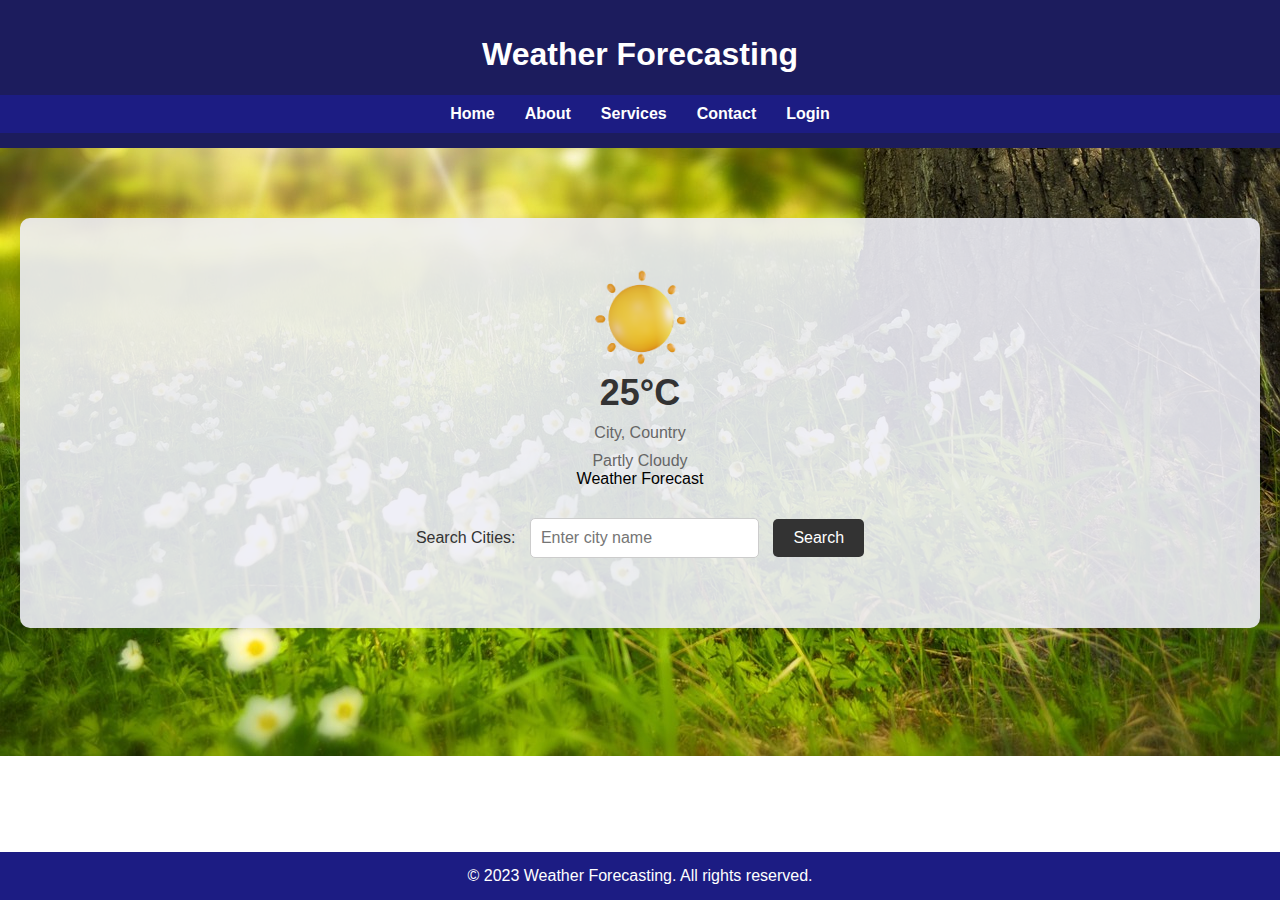
==== index.html @ 4a858d3e "added files" ====
<!DOCTYPE html>
<html lang="en">
<head>
    <meta charset="UTF-8">
    <meta name="viewport" content="width=device-width, initial-scale=1.0">
    <title>Weather Forecasting</title>
    <link rel="stylesheet" href="index.css">
</head>
<body>

<header>
    <h1>Weather Forecasting</h1>
    <nav>
        <a href="#">Home</a>
        <a href="">About</a>
        <a href="#">Services</a>
        <a href="#">Contact</a>
        <a href="Login.html">Login</a>
    </nav>
</header>

<main>
    <section class="weather-container">
        <img class="weather-icon" src="icons/sun/26.png" alt="Weather Icon">
        <div class="temperature">25°C</div>
        <div class="location">City, Country</div>
        <div class="description">Partly Cloudy</div>
        <div class="footer">Weather Forecast</div>
        <form id="searchForm">
            <label for="city">Search Cities:</label>
            <input type="text" id="city" name="city" placeholder="Enter city name" required>
            <button type="submit" id="searchBtn">Search</button>
        </form>
    </section>
</main>

<footer>
    &copy; 2023 Weather Forecasting. All rights reserved.
</footer>
<script src="new.js"></script>
</body>
</html>
---- index.css ----
/* Add these styles to your existing index.css file or create a new one */

body {
    font-family: 'Arial', sans-serif;
    margin: 0;
    padding: 0;
    background-image: url('Images/img-2.jpg');
    background-size: cover;
    background-position: center;
    background-repeat: no-repeat;
    animation: fadeIn 1s ease-in-out;
}

header {
    background-color: rgb(28, 28, 93);
    color: #fff;
    text-align: center;
    padding: 15px 0;
}

nav {
    background-color: rgb(28, 28, 131);
    display: flex;
    justify-content: center;
    padding: 10px;
}

nav a {
    margin: 0 15px;
    text-decoration: none;
    color: #fff;
    font-weight: bold;
    transition: color 0.3s ease-in-out;
}

nav a:hover {
    color: #ff9900;
}

main {
    padding: 20px;
}

.weather-container {
    text-align: center;
    margin: 50px auto; /* Center the container horizontally */
    animation: fadeIn 1.5s ease-in-out;
    background-color: rgba(237, 237, 246, 0.9);
    padding: 50px;
    border-radius: 10px;
    box-shadow: 0 0 10px rgba(0, 0, 0, 0.1);
}

.weather-icon {
    width: 100px;
    height: 100px;
}

.temperature {
    font-size: 36px;
    font-weight: bold;
    color: #333;
}

.location, .description {
    margin-top: 10px;
    color: #666;
}

/* Styles for the search form */

#searchForm {
    margin: 10px;
    padding: 10px;
    text-align: center;
    margin-top: 20px;
    animation: slideIn 1s ease-in-out;
}

label {
    margin-right: 10px;
    color: #333;
}

#city {
    padding: 10px;
    font-size: 16px;
    border: 1px solid #ccc;
    border-radius: 5px;
    margin-right: 10px;
}

button {
    padding: 10px 20px;
    font-size: 16px;
    cursor: pointer;
    background-color: #333;
    color: #fff;
    border: none;
    border-radius: 5px;
    transition: background-color 0.3s ease-in-out;
}

button:hover {
    background-color: #4800ff;
}

footer {
    background-color: rgb(28, 28, 131);
    color: #fff;
    text-align: center;
    padding: 15px 0;
    position: fixed;
    bottom: 0;
    width: 100%;
}

/* Media Queries for responsiveness */

@media only screen and (max-width: 768px) {
    nav {
        flex-direction: column;
        align-items: center;
    }

    nav a {
        margin: 10px 0;
    }

    .weather-container {
        margin: 20px auto;
        padding: 20px;
    }

    #searchForm {
        margin: 10px auto;
    }
}
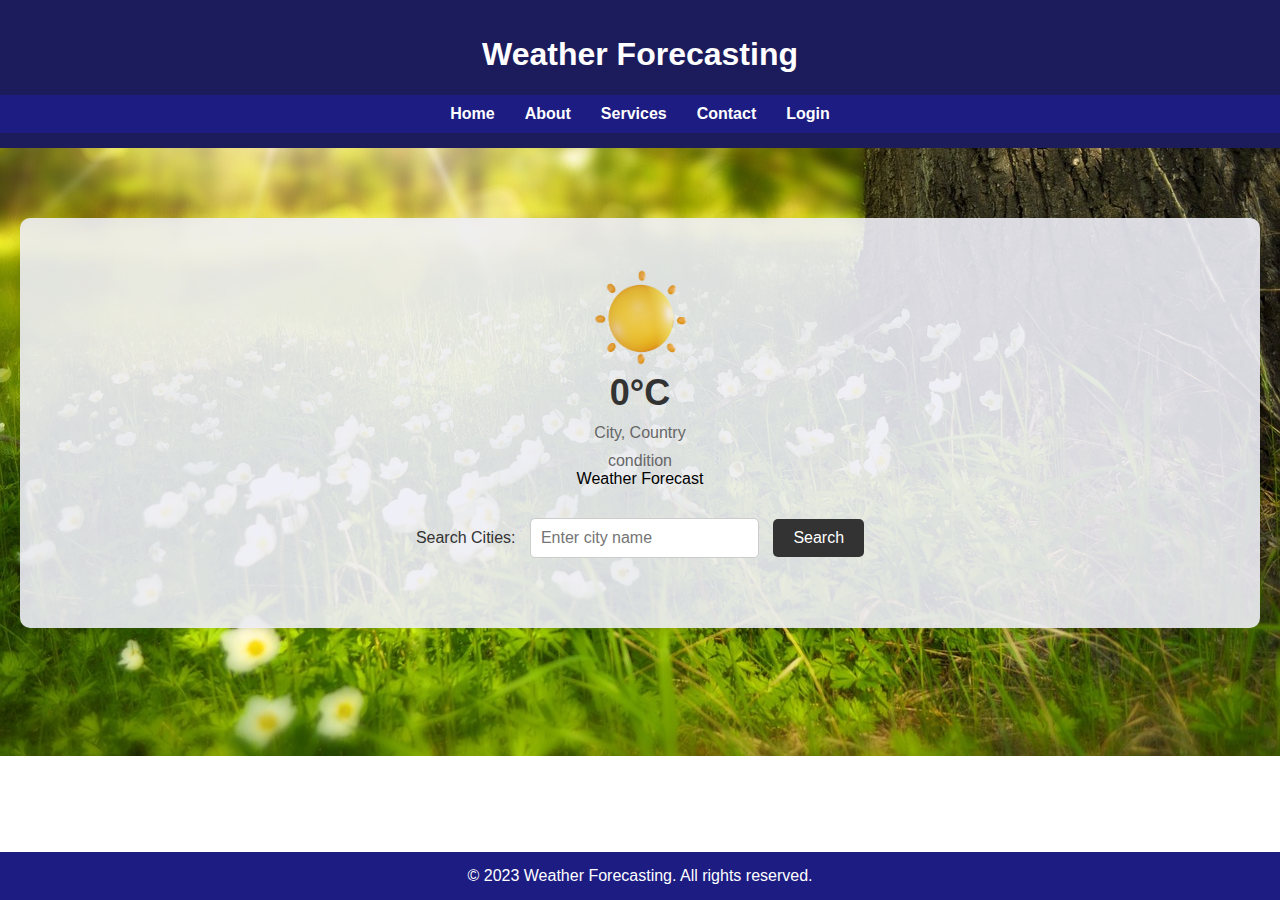
==== commit 56500eb6: "index.html" ====
--- a/index.html
+++ b/index.html
@@ -11,8 +11,8 @@
 <header>
     <h1>Weather Forecasting</h1>
     <nav>
-        <a href="#">Home</a>
-        <a href="">About</a>
+        <a href="#" onclick="showWeather()">Home</a>
+        <a href="#" onclick="showAbout()">About</a>
         <a href="#">Services</a>
         <a href="#">Contact</a>
         <a href="Login.html">Login</a>
@@ -20,11 +20,11 @@
 </header>
 
 <main>
-    <section class="weather-container">
+    <section class="weather-container" id="weatherContainer">
         <img class="weather-icon" src="icons/sun/26.png" alt="Weather Icon">
-        <div class="temperature">25°C</div>
+        <div class="temperature">0°C</div>
         <div class="location">City, Country</div>
-        <div class="description">Partly Cloudy</div>
+        <div class="description">condition</div>
         <div class="footer">Weather Forecast</div>
         <form id="searchForm">
             <label for="city">Search Cities:</label>
@@ -32,11 +32,46 @@
             <button type="submit" id="searchBtn">Search</button>
         </form>
     </section>
+
+    <section class="about-container" id="aboutContainer" style="display: none; text-align: center;
+    margin: 50px auto; 
+    animation: fadeIn 1.5s ease-in-out;
+    background-color: rgba(237, 237, 246, 0.9);
+    padding: 50px;
+    border-radius: 10px;
+    box-shadow: 0 0 10px rgba(0, 0, 0, 0.1);
+    
+    ">
+        <h2>About Weather Forecasting</h2>
+        <p style="position: relative;
+        display: inline-block;
+        font-size: 18px;
+        color: #333;
+        padding: 5px;">
+            Weather forecasting is the application of science and technology to predict the conditions of the atmosphere for a given location and time. It helps individuals and organizations make informed decisions about their activities, considering weather conditions.
+            <br>Weather forecasting faces multifaceted challenges stemming from data quality, computational limitations, modeling complexities, and resource constraints. Balancing the need for accurate predictions with the constraints of available data, computing power, and budgetary limitations remains a perpetual challenge. <br>
+            Efforts in weather forecasting necessitate continual innovation, such as improved data assimilation techniques, higher-resolution models, and enhanced communication strategies for uncertainty. Overcoming these constraints demands collaborative efforts across scientific disciplines, technological advancements, and sustained investments in infrastructure and research. <br>
+            While constraints exist, advancements in technology and a deeper understanding of atmospheric processes offer hope for addressing these challenges. With ongoing dedication to overcoming limitations, weather forecasting can continue to evolve, providing increasingly accurate and timely information for public safety, disaster preparedness, and various industries reliant on weather-related insights.
+        </p>
+
+    </section>
 </main>
 
 <footer>
     &copy; 2023 Weather Forecasting. All rights reserved.
 </footer>
+
 <script src="new.js"></script>
+<script>
+    function showWeather() {
+        document.getElementById('weatherContainer').style.display = 'block';
+        document.getElementById('aboutContainer').style.display = 'none';
+    }
+
+    function showAbout() {
+        document.getElementById('weatherContainer').style.display = 'none';
+        document.getElementById('aboutContainer').style.display = 'block';
+    }
+</script>
 </body>
 </html>
